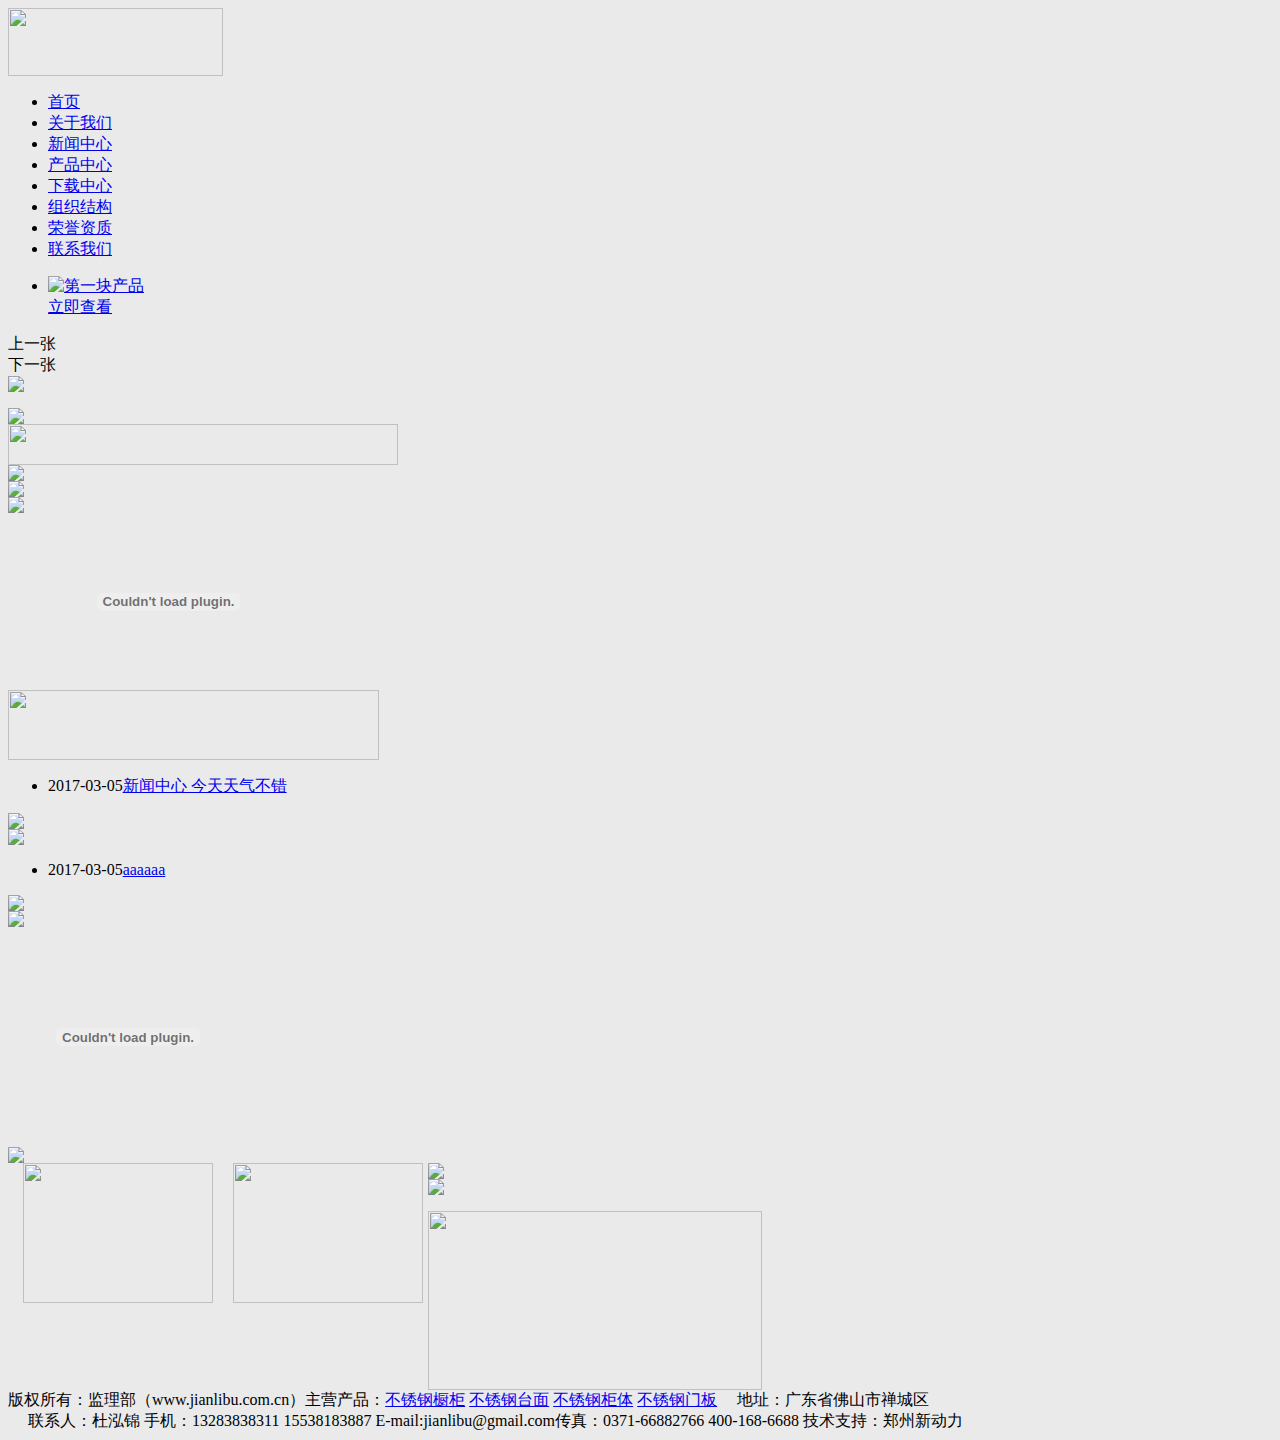
==== install_package/index.html @ a988116c "first" ====
<!DOCTYPE html PUBLIC "-//W3C//DTD XHTML 1.0 Transitional//EN" "http://www.w3.org/TR/xhtml1/DTD/xhtml1-transitional.dtd">
<html xmlns="http://www.w3.org/1999/xhtml">
<head>
<meta http-equiv="Content-Type" content="text/html; charset=utf-8" />
<meta http-equiv="X-UA-Compatible" content="IE=7" />
<title>PHPCMS演示站</title>
<meta name="description" content="PHPCMS演示站" />
<meta name="keywords" content="PHPCMS演示站" />
<link rel="canonical" href="http://www.cyilin.com/"/>
<link href="http://www.cyilin.com/statics/css/style.css" rel="stylesheet" type="text/css" />
<link href="http://www.cyilin.com/statics/css/style.css" rel="stylesheet" type="text/css" />
<link href="http://www.cyilin.com/statics/css/reset.css" rel="stylesheet" type="text/css" />
<!--首页幻灯JS-CSS调用开始-->
<LINK href="http://www.cyilin.com/statics/css/alixixi.css" type=text/css rel=stylesheet>
<SCRIPT src="http://www.cyilin.com/statics/js/jquery-2.4.2.min.js" type=text/javascript></SCRIPT>
<SCRIPT src="http://www.cyilin.com/statics/js/alixixi.js" type=text/javascript></SCRIPT>
<!--首页幻灯JS-CSS调用结束-->
<base target=_blank>
<meta name="baidu-site-verification" content="3BwIX5kQCz8fCX8d" />
</head>
<body bgcolor="#eaeaea">
<div class="main01">
<div class="top">
<div class="logo"><img src="http://www.cyilin.com/statics/images/logo.png" width="215" height="68" /></div>
<div class="nav1">
<!--网站导航调用开始-->
<ul>
<li id="nav01"><a href="http://www.cyilin.com/" >首页</a></li>
<li id="nav02"><a href="http://www.cyilin.com/index.php?m=content&c=index&a=lists&catid=9">关于我们</a></li>
<li id="nav03"><a href="http://www.cyilin.com/index.php?m=content&c=index&a=lists&catid=10">新闻中心</a></li>
<li id="nav04"><a href="http://www.cyilin.com">产品中心</a></li>
<li id="nav05"><a href="http://www.cyilin.com">下载中心</a></li>
<li id="nav06"><a href="http://www.cyilin.com">组织结构</a></li>
<li id="nav07"><a href="http://www.cyilin.com">荣誉资质</a></li>
<li id="nav08"><a href="http://www.cyilin.com/index.php?m=content&c=index&a=lists&catid=15">联系我们</a></li>
</ul>
<!--网站导航调用结束-->
</div>
</div>

<div class="banner">
<!--首页焦点图调用开始-->
<tbody style="text-align:center">
<DIV id=imgPlay>
<UL class=imgs id=actor>
                     
  <LI><A href="http://www.cyilin.com/index.php?m=content&c=index&a=show&catid=11&id=1" target=_blank><IMG title=第一块产品 src="http://www.cyilin.com/uploadfile/2017/0305/thumb_958_302_20170305014624284.jpg"></A><DIV class=btn><A title=立即查看 href="http://www.cyilin.com/index.php?m=content&c=index&a=show&catid=11&id=1" target=_blank>立即查看</A></DIV></LI>
                     </UL>
<DIV class=num>
<P class=lc></P>
<P class=mc></P>
<P class=rc></P></DIV>
<DIV class=num id=numInner></DIV>
<DIV class=prev>上一张</DIV>
<DIV class=next>下一张</DIV></DIV>
</tbody>
<!--首页焦点图调用结束-->

</div>
</div>

<div class="main02">
<div class="category">
<div class="cate_top"><img src="http://www.cyilin.com/statics/images/cate_top.jpg" /></div>
<div class="cate_list">
<ul>
                                </ul>
</div>
</div>
<div class="line"><img src="http://www.cyilin.com/statics/images/line.jpg" /></div>
<div class="about">
<div class="about_top"><img src="http://www.cyilin.com/statics/images/about_top.jpg" width="390" height="41" /></div>
<div class="about_pic"><img src="http://www.cyilin.com/statics/images/about_pic.jpg" /></div>
</div>
<div class="line"><img src="http://www.cyilin.com/statics/images/line.jpg" /></div>
<div class="recommen">
<div class="recommen_top"><img src="http://www.cyilin.com/statics/images/recomm_top.jpg" /></div>
<div  class="recommen_pic"><SCRIPT type=text/javascript>

<!--


    pict1="images/1.jpg"
	imgtext1=""
	imgLink1=""

	pict2="images/2.jpg"
	imgtext2=""
	imgLink2=""
    pict3="images/3.jpg"
	imgtext3=""
	imgLink3=""
	pict4="images/4.jpg"
	imgtext4=""
	imgLink4=""
	pict5="images/5.jpg"
	imgtext5=""
	imgLink5=""
	pict6="images/6.jpg"
	imgtext6=""
	imgLink6=""



	var focus_width=321
	var focus_height=177
	var text_height=0
	var pics=pict1+"|"+pict2+"|"+pict3+"|"+pict4+"|"+pict5+"|"+pict6
	var links=imgLink1+"|"+imgLink2+"|"+imgLink3+"|"+imgLink4+"|"+imgLink5+"|"+imgLink6
	var texts=imgtext1+"|"+imgtext2+"|"+imgtext3+"|"+imgtext4+"|"+imgtext5+"|"+imgtext6

		document.write('<object classid="clsid:d27cdb6e-ae6d-11cf-96b8-444553540000" codebase="http://fpdownload.macromedia.com/pub/shockwave/cabs/flash/swflash.cabversion=6,0,0,0" width="'+focus_width+'" height="'+focus_height+'">');
	document.write('<param name="allowScriptAccess" value="sameDomain"><param name="movie" value="images/playswf.swf"><param name="quality" value="high"><param name="bgcolor" value="eeeeee">');
	document.write('<param name="menu" value="false"><param name=wmode value="opaque">');
	document.write('<param name="FlashVars" value="pics='+pics+'&links='+links+'&texts='+texts+'&borderwidth='+focus_width+'&borderheight='+focus_height+'&textheight='+text_height+'">');
	document.write('<embed src="images/playswf.swf" wmode="opaque" FlashVars="pics='+pics+'&links='+links+'&texts='+texts+'&borderwidth='+focus_width+'&borderheight='+focus_height+'&textheight='+text_height+'" menu="false" bgcolor="F0F0F0" quality="high" width="'+focus_width+'" height="'+focus_height+'" allowScriptAccess="sameDomain" type="application/x-shockwave-flash" pluginspage="http://www.macromedia.com/go/getflashplxcer" />');
	document.write('</object>');
	//-->
	</SCRIPT></div>
</div>
</div>

<div class="main03">
<div class="new01">
<div class="new01_top"><img src="http://www.cyilin.com/statics/images/new01_top.jpg" width="371" height="70" /></div>
<div class="new01_list">
<!--首页新闻调用开始-->
<ul class="topnews-ul">
<li><span>2017-03-05</span><a href="http://www.cyilin.com/index.php?m=content&c=index&a=show&catid=10&id=1" title="新闻中心 今天天气不错">新闻中心 今天天气不错</a></li>
</ul>
<!--首页新闻调用结束-->
</div>
</div>
<div class="line2"><img src="http://www.cyilin.com/statics/images/line02.jpg" /></div>
<div class="new02">
<div class="new02_top"><img src="http://www.cyilin.com/statics/images/new02_top.jpg" /></div>
<div class="new01_list">
<!--建筑知识首页调用开始-->
<ul class="topnews-ul">
<li><span>2017-03-05</span><a href="http://www.cyilin.com/index.php?m=content&c=index&a=show&catid=12&id=2" title="aaaaaa">aaaaaa</a></li>
</ul>
<!--建筑知识首页调用结束-->
</div>
</div>
<div class="line2"><img src="http://www.cyilin.com/statics/images/line02.jpg" /></div>
<div class="contact">
<div class="contact_top"><img src="http://www.cyilin.com/statics/images/contact_top.jpg" /></div>
<div class="contact_list">
<!--<ul>
<li>地址：郑州市新107与机场高速交叉口</li>
<li>联系人：杜先生</li>
<li>电话：0371-66882963</li>
<li>传真：0371-66882889</li>
<li>手机:13283838311　13213055255：</li>
<li>E-mail：hongtaichugui@163.com</li>
<div class="zy_icon01"><a href="http://wpa.qq.com/msgrd?v=3&amp;uin=724296815&amp;site=qq&amp;menu=yes"><img src="http://www.cyilin.com/statics/images/qq.jpg" border="0"  /></a></div>
</ul>-->
<object classid="clsid:D27CDB6E-AE6D-11cf-96B8-444553540000" codebase="http://download.macromedia.com/pub/shockwave/cabs/flash/swflash.cab#version=6,0,29,0" width="240" height="220">
         <param name="movie" value="Flvplayer.swf" />
         <param name="quality" value="high" />
         <param name="allowFullScreen" value="true" />
         <param name="FlashVars" value="vcastr_file=wtt.flv&LogoText=HONGTAI&BufferTime=3&IsAutoPlay=0&IsContinue=1&TextColor=#FFFFFF" />
         <embed src="Flvplayer.swf" allowfullscreen="true"  flashvars="vcastr_file=wtt.flv&LogoText=HONGTAI&IsAutoPlay=0&IsContinue=1"  quality="high" pluginspage="http://www.macromedia.com/go/getflashplayer" type="application/x-shockwave-flash" width="240" height="220"></embed></object>
</div>
</div>
</div>

<div class="main04">
<div class="main04_top"><a href="http://www.hongtai888.com/chugui/"><img src="http://www.cyilin.com/statics/images/pro_top.jpg" border="0" /></a></div>
<div class="main04_border">
   <div id="demo">
<div id="indemo">
<div id="demo1">
<!--工程案例展示调用开始-->
<div style="float:left; width:200px; line-height:30px; color:#333333; margin-left:10px;  text-align:center"><a href="http://www.cyilin.com" target="_blank" title=""><img class="trans_img" onmouseover=transImg(this,0) onmouseout=transImg(this,1) src="http://www.cyilin.com/statics/images/nopic.gif" width="190" height="140" /></a><a href="http://www.cyilin.com"></a></div>
<!--工程案例展示调用结束-->
</div>
<div id="demo2"></div>
</div>
</div>
<script>
<!--
var speed=20; //数字越大速度越慢
var tab=document.getElementById("demo");
var tab1=document.getElementById("demo1");
var tab2=document.getElementById("demo2");
tab2.innerHTML=tab1.innerHTML;
function Marquee(){
if(tab2.offsetWidth-tab.scrollLeft<=0)
tab.scrollLeft-=tab1.offsetWidth
else{
tab.scrollLeft++;
}
}
var MyMar=setInterval(Marquee,speed);
tab.onmouseover=function() {clearInterval=(MyMar)};
tab.onmouseout=function() {MyMar=setInterval(Marquee,speed)};
-->
</script>

</div>
</div>

<div class="foot">
<div class="foot01">
<div class="foot_line"><img src="http://www.cyilin.com/statics/images/foot_line.jpg" /></div>
<div class="yqlj">
<div class="yqlj_top"><img src="http://www.cyilin.com/statics/images/link_top.jpg" /></div>
<div class="yqlj_list">
<ul class="links">
<!--网站友情链接-->

</ul>
</div>
</div>
<div class="note"><img src="http://www.cyilin.com/statics/images/note_pic.jpg" width="334" height="179" border="0" usemap="#Map" />
  <map name="Map" id="Map">
    <area shape="rect" coords="4,125,120,163" href="/liuyan/" />
  </map>
</div>

</div>
<div class="foot02">
                                      版权所有：监理部（www.jianlibu.com.cn）主营产品：<A href="http://www.cyilin.com/"  target="_blank">不锈钢橱柜</A> <A href="http://www.cyilin.com/"  target="_blank">不锈钢台面</A> <A href="http://www.cyilin.com/"  target="_blank">不锈钢柜体</A> <A href="http://www.cyilin.com"  target="_blank">不锈钢门板</A> 　地址：广东省佛山市禅城区<br />　 联系人：杜泓锦 手机：13283838311 15538183887 E-mail:jianlibu@gmail.com传真：0371-66882766
400-168-6688  技术支持：<a>郑州新动力</a>
<!--站点访问统计开始-->
<!--站点访问统计结束-->
</div>
</div>
</body>
</html>
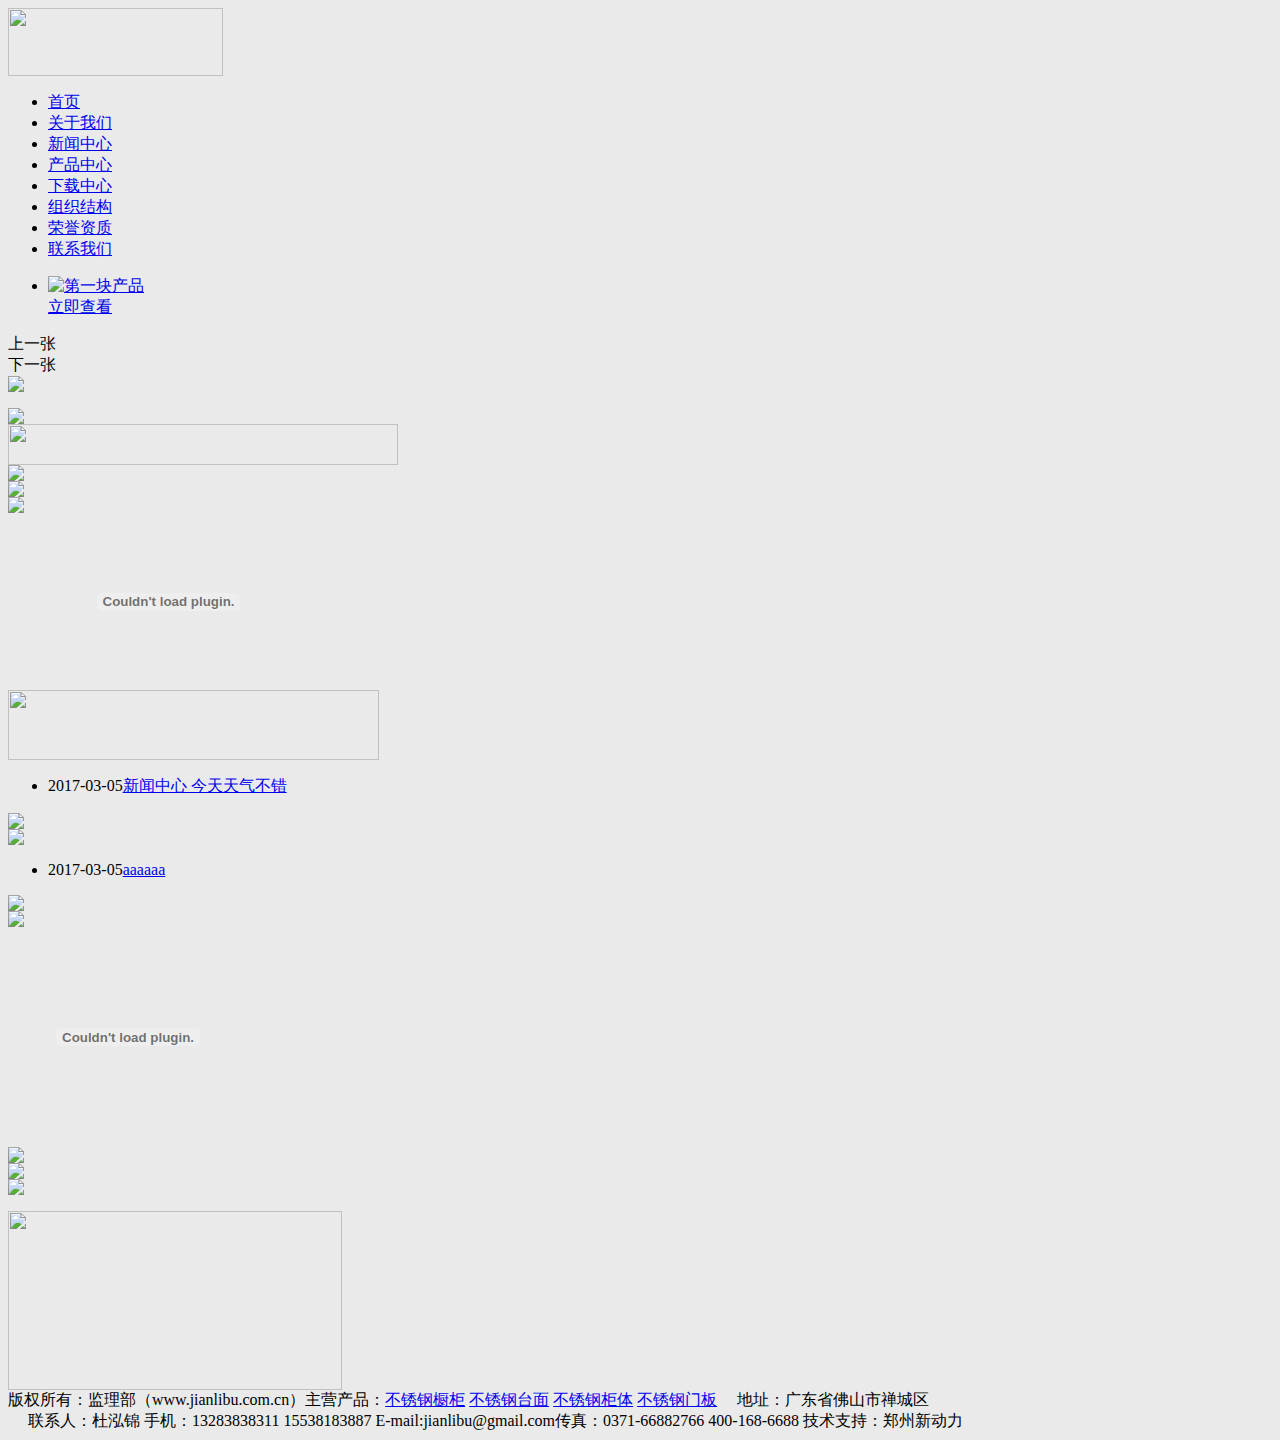
==== commit 589b0bd6: "提交产品中心展示样式" ====
--- a/install_package/index.html
+++ b/install_package/index.html
@@ -28,10 +28,10 @@
 <li id="nav01"><a href="http://www.cyilin.com/" >首页</a></li>
 <li id="nav02"><a href="http://www.cyilin.com/index.php?m=content&c=index&a=lists&catid=9">关于我们</a></li>
 <li id="nav03"><a href="http://www.cyilin.com/index.php?m=content&c=index&a=lists&catid=10">新闻中心</a></li>
-<li id="nav04"><a href="http://www.cyilin.com">产品中心</a></li>
-<li id="nav05"><a href="http://www.cyilin.com">下载中心</a></li>
-<li id="nav06"><a href="http://www.cyilin.com">组织结构</a></li>
-<li id="nav07"><a href="http://www.cyilin.com">荣誉资质</a></li>
+<li id="nav04"><a href="http://www.cyilin.com/index.php?m=content&c=index&a=lists&catid=11">产品中心</a></li>
+<li id="nav05"><a href="http://www.cyilin.com/index.php?m=content&c=index&a=lists&catid=12">下载中心</a></li>
+<li id="nav06"><a href="http://www.cyilin.com/index.php?m=content&c=index&a=lists&catid=13">组织结构</a></li>
+<li id="nav07"><a href="http://www.cyilin.com/index.php?m=content&c=index&a=lists&catid=14">荣誉资质</a></li>
 <li id="nav08"><a href="http://www.cyilin.com/index.php?m=content&c=index&a=lists&catid=15">联系我们</a></li>
 </ul>
 <!--网站导航调用结束-->
@@ -172,7 +172,6 @@
 <div id="indemo">
 <div id="demo1">
 <!--工程案例展示调用开始-->
-<div style="float:left; width:200px; line-height:30px; color:#333333; margin-left:10px;  text-align:center"><a href="http://www.cyilin.com" target="_blank" title=""><img class="trans_img" onmouseover=transImg(this,0) onmouseout=transImg(this,1) src="http://www.cyilin.com/statics/images/nopic.gif" width="190" height="140" /></a><a href="http://www.cyilin.com"></a></div>
 <!--工程案例展示调用结束-->
 </div>
 <div id="demo2"></div>
